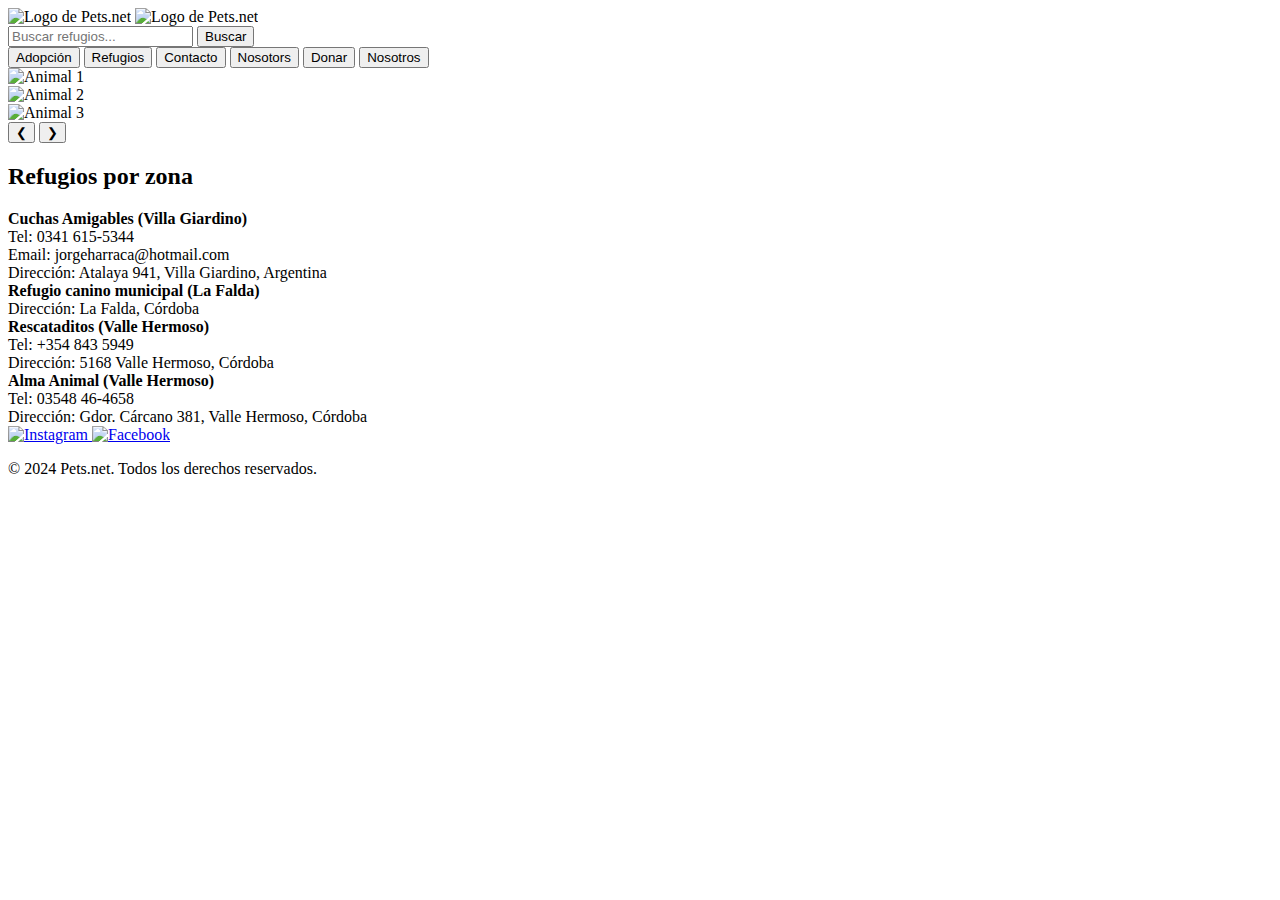
==== index.html @ fefee820 "Add files via upload" ====
<!DOCTYPE html>
<html lang="es">
<head>
    <meta charset="UTF-8">
    <meta http-equiv="X-UA-Compatible" content="IE=edge">
    <meta name="viewport" content="width=device-width, initial-scale=1.0">
    <title>PETS.NET</title>
    <link rel="stylesheet" href="css/style.css">
    <link href="https://fonts.googleapis.com/css2?family=Poppins:wght@400;600&display=swap" rel="stylesheet">
</head>
<body>

    <header class="header">
         
            <div class="logo">
                <img src="img/logo proa.jpg" alt="Logo de Pets.net" height="70" width="70">
                <img src="img/b52dccd2-bb5f-4814-a365-88ef0fc311bd.jpeg " alt="Logo de Pets.net" height="70" width="70">
            </div>
            <div class="search-bar">
                <input type="text" id="buscador" placeholder="Buscar refugios..." class="buscador">
                <button class="boton" onclick="buscar()">Buscar</button>
            </div>
        </section>
    </header>

    <nav class="navigation">
        <button type="button" class="btn">Adopción</button>
        <button type="button" class="btn">Refugios</button>
        <button type="button" class="btn">Contacto</button>
        <button type="button" class="btn">Nosotors</button>
        <button type="button" class="btn">Donar</button>
        <button type="button" class="btn" onclick="window.location.href='sobre-nosotros.html'">Nosotros</button>

    </nav>


    <main>
        <section class="carousel-container" >
            <div class="carousel">
                <div class="carousel-item">
                    <img src="img/2.jpeg" alt="Animal 1" height="5" width="5">
                </div>
                <div class="carousel-item">
                    <img src="img/3.jpeg" alt="Animal 2">
                </div>
                <div class="carousel-item">
                    <img src="img/animal3.jpg" alt="Animal 3">
                </div>
            </div>
            <button class="carousel-button prev" onclick="moverCarrousel(-1)">&#10094;</button>
            <button class="carousel-button next" onclick="moverCarrousel(1)">&#10095;</button>
        </section>
        
        <section>
            <h2>Refugios por zona</h2>
            <div id="refugios" class="refugio-lista">
                <div class="refugio">
                    <strong>Cuchas Amigables (Villa Giardino)</strong><br>
                    Tel: 0341 615-5344<br>
                    Email: jorgeharraca@hotmail.com<br>
                    Dirección: Atalaya 941, Villa Giardino, Argentina
                </div>
                <div class="refugio">
                    <strong>Refugio canino municipal (La Falda)</strong><br>
                    Dirección: La Falda, Córdoba
                </div>
                <div class="refugio">
                    <strong>Rescataditos (Valle Hermoso)</strong><br>
                    Tel: +354 843 5949<br>
                    Dirección: 5168 Valle Hermoso, Córdoba
                </div>
                <div class="refugio">
                    <strong>Alma Animal (Valle Hermoso)</strong><br>
                    Tel: 03548 46-4658<br>
                    Dirección: Gdor. Cárcano 381, Valle Hermoso, Córdoba
                </div>
            </div>
        </section>
    </main>


    <footer>
        <div class="social-links">
            <a href="https://www.Facebook.com/amilcarpzk/" target="_blank">
                <img src="img/J.P.-0.webp" alt="Instagram" height="50" width="50">
            </a>
            <a href="https://www.intagram.com" target="_blank">
                <img src="img/intagram.jpeg" alt="Facebook" height="50" width="50">
            </a>
        </div>
        <p>© 2024 Pets.net. Todos los derechos reservados.</p>
    </footer>

    <script src="script.js"></script>

    
</body>
</html>
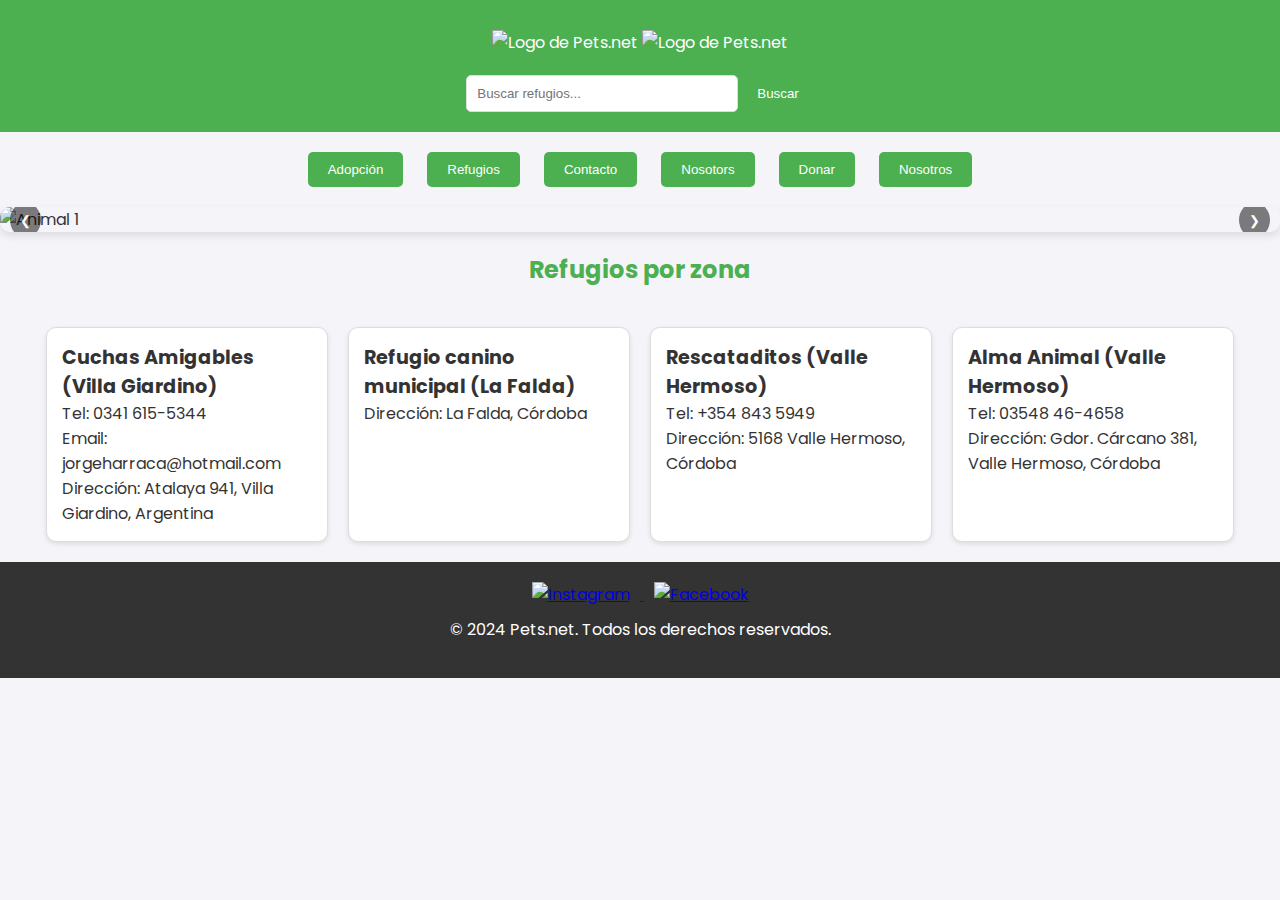
==== commit c9b1d865: "Update index.html" ====
--- a/index.html
+++ b/index.html
@@ -5,7 +5,7 @@
     <meta http-equiv="X-UA-Compatible" content="IE=edge">
     <meta name="viewport" content="width=device-width, initial-scale=1.0">
     <title>PETS.NET</title>
-    <link rel="stylesheet" href="css/style.css">
+    <link rel="stylesheet" href="style.css">
     <link href="https://fonts.googleapis.com/css2?family=Poppins:wght@400;600&display=swap" rel="stylesheet">
 </head>
 <body>
--- a/style.css
+++ b/style.css
@@ -0,0 +1,163 @@
+
+body {
+    font-family: 'Poppins', sans-serif;
+    margin: 0;
+    padding: 0;
+    background-color: #f4f4f9;
+    color: #333;
+}
+
+h1, h2 {
+    color: #4CAF50;
+    text-align: center;
+}
+
+.header {
+    text-align: center;
+    background-color: #4CAF50;
+    color: white;
+    padding: 20px 0;
+}
+
+.logo img {
+    margin-top: 10px;
+}
+
+.search-bar {
+    margin-top: 20px;
+}
+
+.buscador {
+    padding: 10px;
+    width: 250px;
+    border: 1px solid #ddd;
+    border-radius: 5px;
+}
+
+.boton {
+    padding: 10px 15px;
+    background-color: #4CAF50;
+    color: white;
+    border: none;
+    cursor: pointer;
+    border-radius: 5px;
+}
+
+.boton:hover {
+    background-color: #45a049;
+}
+
+
+.navigation {
+    text-align: center;
+    margin: 20px 0;
+}
+
+.btn {
+    padding: 10px 20px;
+    background-color: #4CAF50;
+    color: white;
+    border: none;
+    cursor: pointer;
+    margin: 0 10px;
+    border-radius: 5px;
+}
+
+.btn:hover {
+    background-color: #45a049;
+}
+
+.refugio-lista {
+    display: flex;
+    flex-wrap: wrap;
+    justify-content: center;
+    gap: 20px;
+    padding: 20px;
+}
+
+.refugio {
+    background-color: white;
+    border: 1px solid #ddd;
+    padding: 15px;
+    width: 250px;
+    border-radius: 10px;
+    box-shadow: 0 2px 5px rgba(0, 0, 0, 0.1);
+}
+
+.refugio strong {
+    font-size: 1.2em;
+    color: #333;
+}
+
+footer {
+    text-align: center;
+    background-color: #333;
+    color: white;
+    padding: 20px 0;
+}
+
+footer .social-links img {
+    margin: 0 10px;
+    transition: transform 0.3s ease;
+}
+
+footer .social-links img:hover {
+    transform: scale(1.1);
+}
+
+footer p {
+    margin-top: 10px;
+}
+
+.carousel-container {
+    position: relative;
+    max-width: 100%;
+    margin: 20px auto;
+    overflow: hidden;
+    border-radius: 10px;
+    box-shadow: 0 4px 8px rgba(0, 0, 0, 0.1);
+}
+
+.carousel {
+    display: flex;
+    transition: transform 0.5s ease-in-out;
+    width: 300%;
+}
+
+.carousel-item {
+    min-width: 50%;
+    box-sizing: border-box;
+
+}
+
+.carousel-item img {
+    width:20%;
+    height: 300px;
+    object-fit: cover;
+}
+
+.carousel-button {
+    position: absolute;
+    top: 50%;
+    transform: translateY(-50%);
+    background-color: rgba(0, 0, 0, 0.5);
+    color: white;
+    border: none;
+    padding: 10px;
+    cursor: pointer;
+    border-radius: 50%;
+    z-index: 100;
+}
+
+.carousel-button.prev {
+    left: 10px;
+}
+
+.carousel-button.next {
+    right: 10px;
+}
+
+.carousel-button:hover {
+    background-color: rgba(0, 0, 0, 0.8);
+}
+
